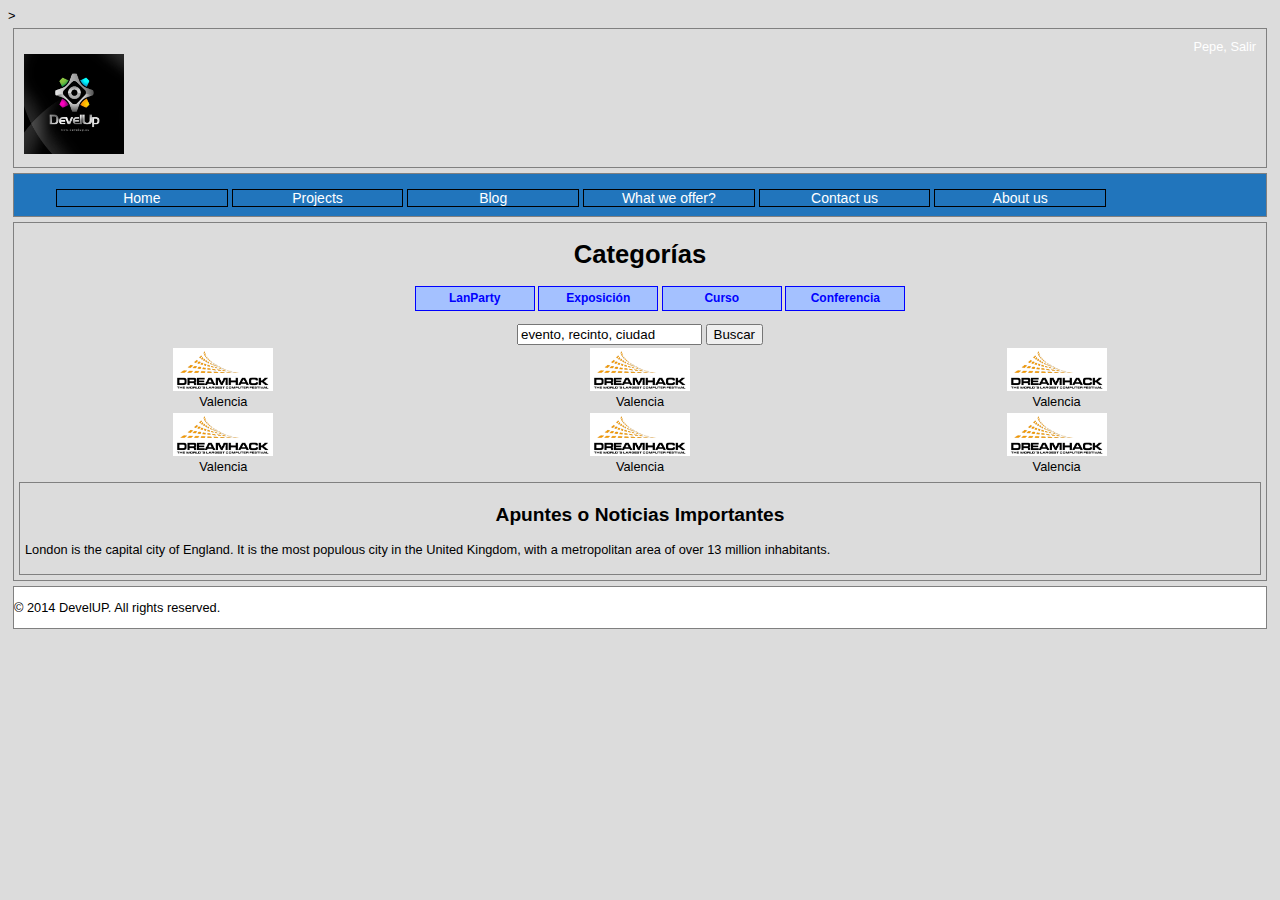
==== index.html @ aaaf7483 "Practica 4 acabada y empezada la practica 5 para realizar pruebas con el manifest.apache" ====
<!DOCTYPE html>
<html manifest="manifestMeu.appcache">> 
    <head>
    <meta charset="UTF-8">
    <link rel="shortcut icon" href="/favicon.ico" />    
    <title>DevelUp</title>
    <link href="css/principal.css" rel="StyleSheet">
    <!--[if lt IE 9]>
        <script src="http://html5shiv.googlecode.com/svn/trunk/html5.js">
        </script>
    <![endif]-->
        
    </head>

    <body>
        
        <header>
            <div class="div_header_derecha">Pepe, Salir</div>
            <div class="div_header_izquierda"><img class="imagen_logo" src="Iconos/develup.jpg" /></div>
        </header>
        <nav id="nav_menu">
            <ul id="button">
                <li><a href="html5_semantic_elements.asp">Home</a></li>
                <li><a href="html5_form_elements.asp">Projects</a></li>
                <li><a href="html5_semantic_elements.asp">Blog</a></li>
                <li><a href="html5_semantic_elements.asp">What we offer?</a></li>
                <li><a href="html5_semantic_elements.asp">Contact us</a></li>
                <li><a href="html5_semantic_elements.asp">About us</a></li>
            </ul>
        </nav>

        <section>
            
        <center>
        <h1>Categorías</h1>
        <ul>
            <input class="boton" type="button" value="LanParty">
            <input class="boton" type="button" value="Exposición">
            <input class="boton" type="button" value="Curso">
            <input class="boton" type="button" value="Conferencia">
        </ul>
            
        <form action="demo_form.asp">
        <input type="search" name="buscar" value="evento, recinto, ciudad">
        <input type="submit" value="Buscar">    
        </form>
        </center>
            <table width=100%>
                <tr>
                    <td>
                        <img src="Iconos/dreamhack-logo.png" /><br>
                        Valencia
                        </td>
                   <td>
                        <img src="Iconos/dreamhack-logo.png" /><br>
                        Valencia
                    </td>
                    <td>
                        <img src="Iconos/dreamhack-logo.png" /><br>
                        Valencia
                    </td>
                </tr>
                <tr>
                    <td>
                        <img src="Iconos/dreamhack-logo.png" /><br>
                        Valencia
                        </td>
                   <td>
                        <img src="Iconos/dreamhack-logo.png" /><br>
                        Valencia
                    </td>
                    <td>
                        <img src="Iconos/dreamhack-logo.png" /><br>
                        Valencia
                    </td>
                </tr>
            </table>
            
            <article>
            <h2>Apuntes o Noticias Importantes</h2>
            <p>London is the capital city of England. It is the most populous city in the United Kingdom,
            with a metropolitan area of over 13 million inhabitants.</p>
            </article>


        </section>

        <footer>
        <p>&copy; 2014 DevelUP. All rights reserved.</p>
        </footer>

    </body>
</html>
---- css/principal.css ----
body {
	font-family: Verdana, sans-serif; font-size:0.8em;
    background-color: #DCDCDC;
}

header{
	background-image: url('../iconos/fondo2.jpg');
	border:1px solid grey; margin:5px; padding:10px;
}

nav, section, article, footer {
	border:1px solid grey; margin:5px 5px 5px 5px;
}
        
nav ul li {
	display:inline; 
	margin:5px;
}

.div_header_izquierda {
	text-align: left;
}

.div_header_derecha {
	text-align: right;
	color: white;
}

.imagen_logo {
	width: 100px;
	height: auto;
}

#button {
	padding-bottom: 1px; 
}

#button li {
	display: inline;
    background-color: red;
}

#categorias{
    
}

table img{
    width: 100px;
}

table td{
    text-align: center;
}

#nav_menu{
    background-color: #2175bc;
}

.boton{ 
    font-size:12px; 
    font-family:Verdana,Helvetica; 
    font-weight:bold; 
    color:#0000FF; 
    background:#A4C1FF; 
    border:1px solid; 
    width:120px; 
    height:25px;
}

#button li a {
	font-family: Arial;
	font-size: 14px;
	text-decoration: none;
	float: left;
	width: 14%;
    background-color: #2175bc;
    color: #fff;
    text-align: center;
    border: 1px solid black;
    margin: 2px;
}

#button li a:hover {
	background-color: black;    
}

article{
    margin: 5px 5px 5px 5px;
    padding: 5px 5px 5px 5px;
}

article h2{
    text-align: center;
}

footer{
    background: white;
    text-align: left;
}
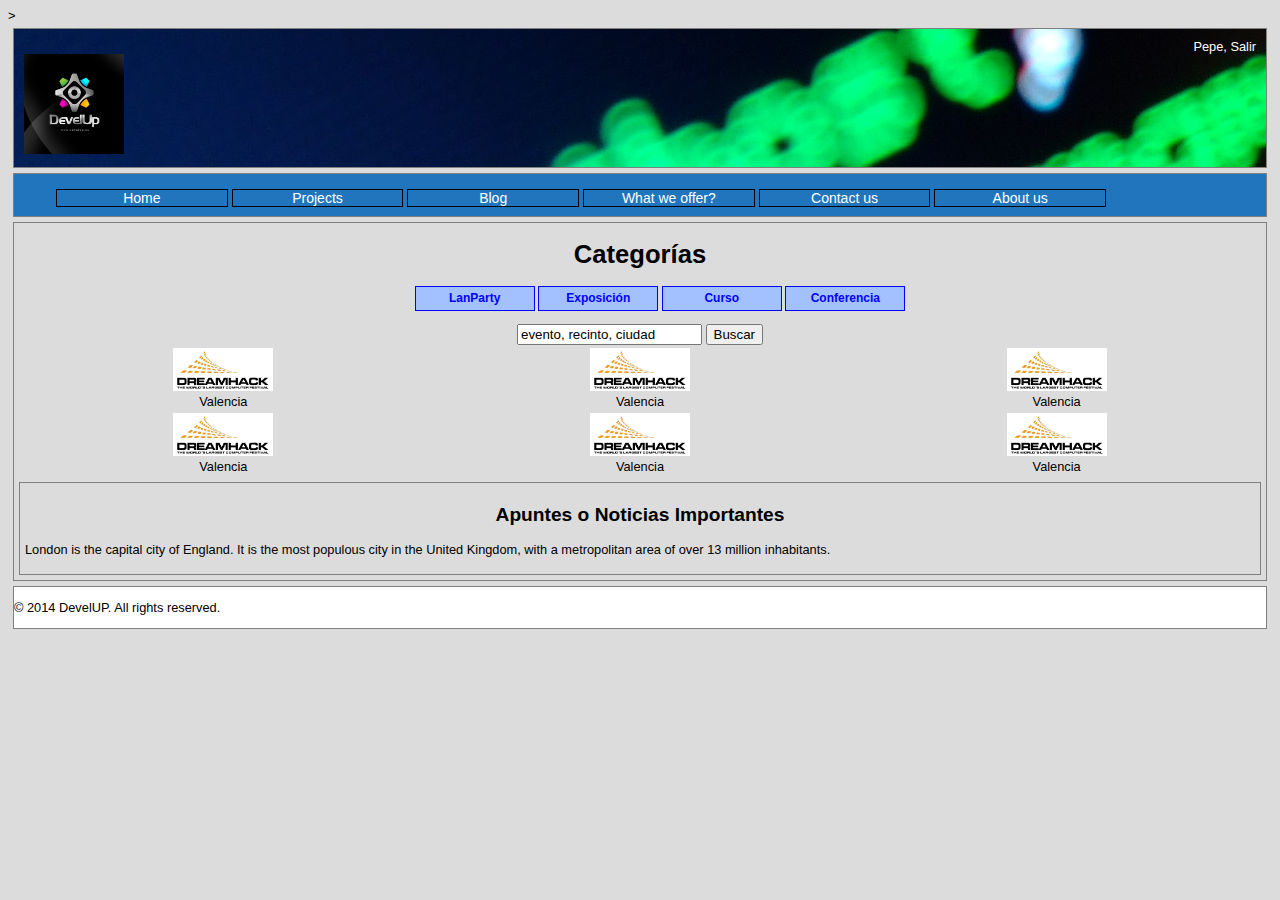
==== commit 96b935b9: "Commit de todo funcionando y parte de la practica 5" ====
--- a/index.html
+++ b/index.html
@@ -23,7 +23,7 @@
                 <li><a href="html5_semantic_elements.asp">Home</a></li>
                 <li><a href="html5_form_elements.asp">Projects</a></li>
                 <li><a href="html5_semantic_elements.asp">Blog</a></li>
-                <li><a href="html5_semantic_elements.asp">What we offer?</a></li>
+                <li><a href="./html/formulario.html">What we offer?</a></li>
                 <li><a href="html5_semantic_elements.asp">Contact us</a></li>
                 <li><a href="html5_semantic_elements.asp">About us</a></li>
             </ul>
--- a/css/principal.css
+++ b/css/principal.css
@@ -4,7 +4,7 @@
 }
 
 header{
-	background-image: url('../iconos/fondo2.jpg');
+	background-image: url('../Iconos/fondo2.jpg');
 	border:1px solid grey; margin:5px; padding:10px;
 }
 
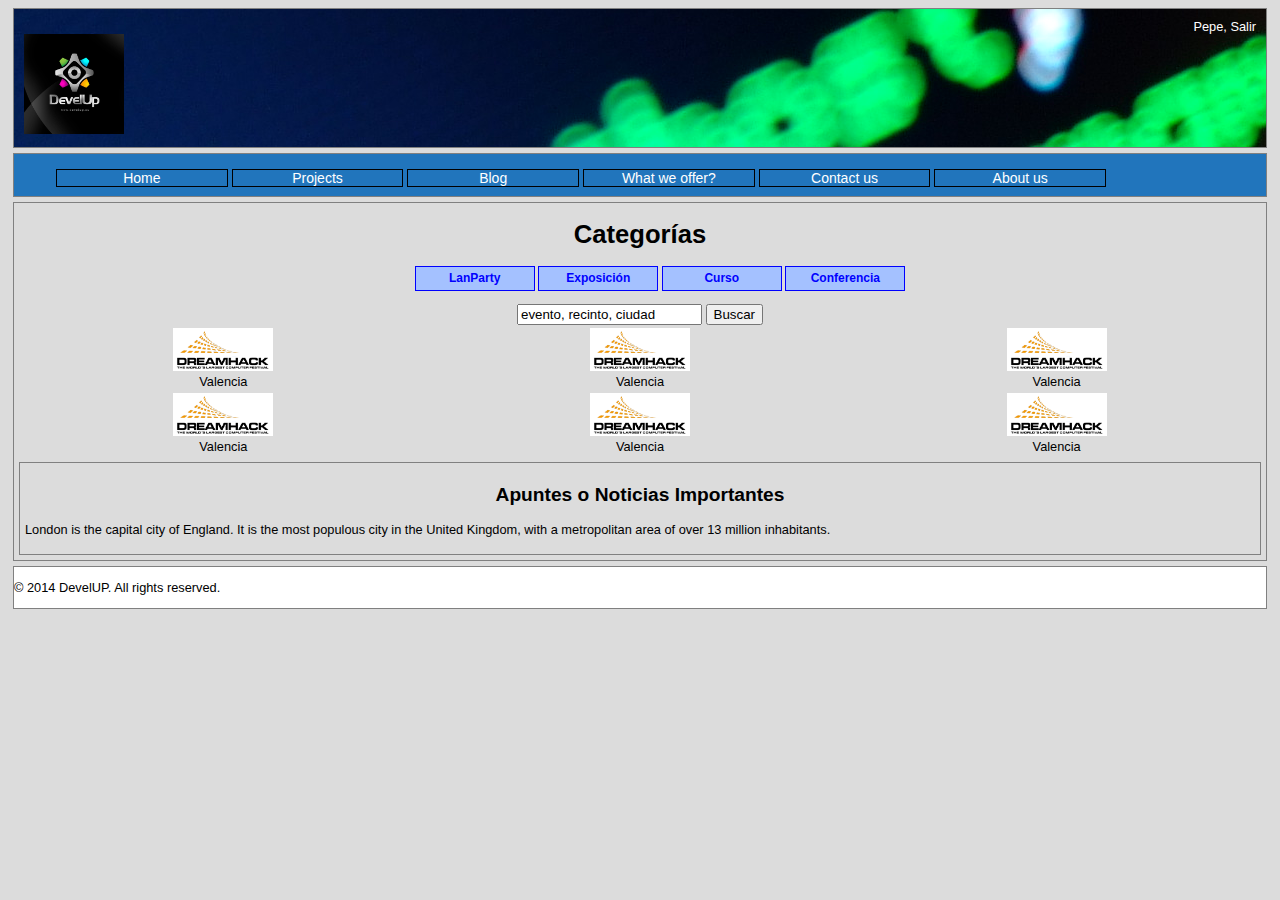
==== commit b3a1057b: "Cambios menores de referencia." ====
--- a/index.html
+++ b/index.html
@@ -1,10 +1,11 @@
 <!DOCTYPE html>
-<html manifest="manifestMeu.appcache">> 
+<!--html manifest="manifestMeu.appcache"-->
+<html>
     <head>
     <meta charset="UTF-8">
     <link rel="shortcut icon" href="/favicon.ico" />    
     <title>DevelUp</title>
-    <link href="css/principal.css" rel="StyleSheet">
+    <link href="./css/principal.css" rel="StyleSheet">
     <!--[if lt IE 9]>
         <script src="http://html5shiv.googlecode.com/svn/trunk/html5.js">
         </script>
@@ -16,7 +17,7 @@
         
         <header>
             <div class="div_header_derecha">Pepe, Salir</div>
-            <div class="div_header_izquierda"><img class="imagen_logo" src="Iconos/develup.jpg" /></div>
+            <div class="div_header_izquierda"><img class="imagen_logo" src="./Iconos/develup.jpg" /></div>
         </header>
         <nav id="nav_menu">
             <ul id="button">
@@ -48,29 +49,29 @@
             <table width=100%>
                 <tr>
                     <td>
-                        <img src="Iconos/dreamhack-logo.png" /><br>
+                        <img src="./Iconos/dreamhack-logo.png" /><br>
                         Valencia
                         </td>
                    <td>
-                        <img src="Iconos/dreamhack-logo.png" /><br>
+                        <img src="./Iconos/dreamhack-logo.png" /><br>
                         Valencia
                     </td>
                     <td>
-                        <img src="Iconos/dreamhack-logo.png" /><br>
+                        <img src="./Iconos/dreamhack-logo.png" /><br>
                         Valencia
                     </td>
                 </tr>
                 <tr>
                     <td>
-                        <img src="Iconos/dreamhack-logo.png" /><br>
+                        <img src="./Iconos/dreamhack-logo.png" /><br>
                         Valencia
                         </td>
                    <td>
-                        <img src="Iconos/dreamhack-logo.png" /><br>
+                        <img src="./Iconos/dreamhack-logo.png" /><br>
                         Valencia
                     </td>
                     <td>
-                        <img src="Iconos/dreamhack-logo.png" /><br>
+                        <img src="./Iconos/dreamhack-logo.png" /><br>
                         Valencia
                     </td>
                 </tr>
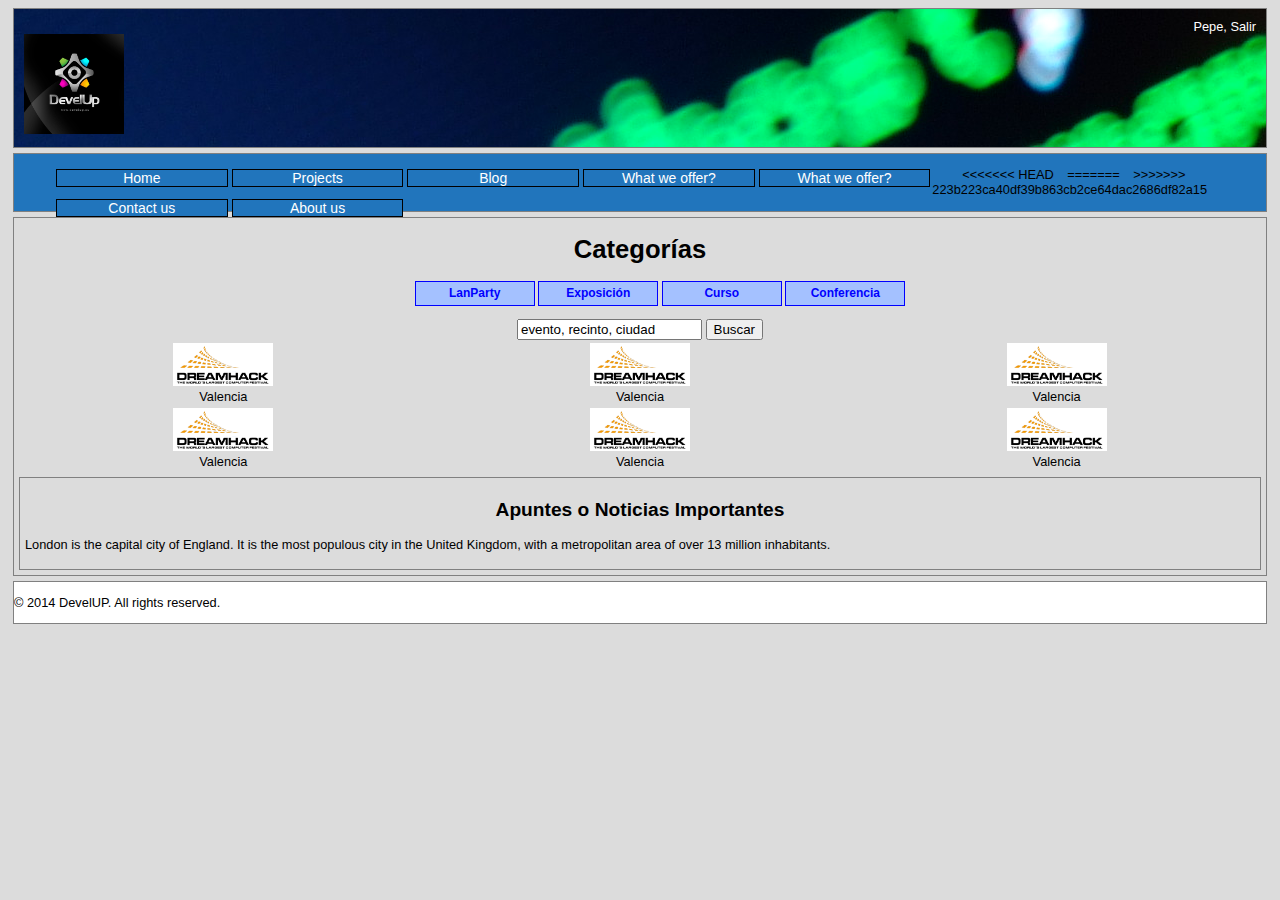
==== commit 3fa2f8dd: "Merge branch 'master' of https://bitbucket.org/myhay360/tecnologiasweb" ====
--- a/index.html
+++ b/index.html
@@ -5,7 +5,7 @@
     <meta charset="UTF-8">
     <link rel="shortcut icon" href="/favicon.ico" />    
     <title>DevelUp</title>
-    <link href="./css/principal.css" rel="StyleSheet">
+    <link href="css/principal.css" rel="StyleSheet">
     <!--[if lt IE 9]>
         <script src="http://html5shiv.googlecode.com/svn/trunk/html5.js">
         </script>
@@ -17,14 +17,18 @@
         
         <header>
             <div class="div_header_derecha">Pepe, Salir</div>
-            <div class="div_header_izquierda"><img class="imagen_logo" src="./Iconos/develup.jpg" /></div>
+            <div class="div_header_izquierda"><img class="imagen_logo" src="Iconos/develup.jpg" /></div>
         </header>
         <nav id="nav_menu">
             <ul id="button">
                 <li><a href="html5_semantic_elements.asp">Home</a></li>
                 <li><a href="html5_form_elements.asp">Projects</a></li>
                 <li><a href="html5_semantic_elements.asp">Blog</a></li>
-                <li><a href="./html/formulario.html">What we offer?</a></li>
+<<<<<<< HEAD
+                <li><a href="html/formulario.html">What we offer?</a></li>
+=======
+                <li><a href="./html/listar.html">What we offer?</a></li>
+>>>>>>> 223b223ca40df39b863cb2ce64dac2686df82a15
                 <li><a href="html5_semantic_elements.asp">Contact us</a></li>
                 <li><a href="html5_semantic_elements.asp">About us</a></li>
             </ul>
@@ -49,15 +53,15 @@
             <table width=100%>
                 <tr>
                     <td>
-                        <img src="./Iconos/dreamhack-logo.png" /><br>
+                        <img src="Iconos/dreamhack-logo.png" /><br>
                         Valencia
                         </td>
                    <td>
-                        <img src="./Iconos/dreamhack-logo.png" /><br>
+                        <img src="Iconos/dreamhack-logo.png" /><br>
                         Valencia
                     </td>
                     <td>
-                        <img src="./Iconos/dreamhack-logo.png" /><br>
+                        <img src="Iconos/dreamhack-logo.png" /><br>
                         Valencia
                     </td>
                 </tr>
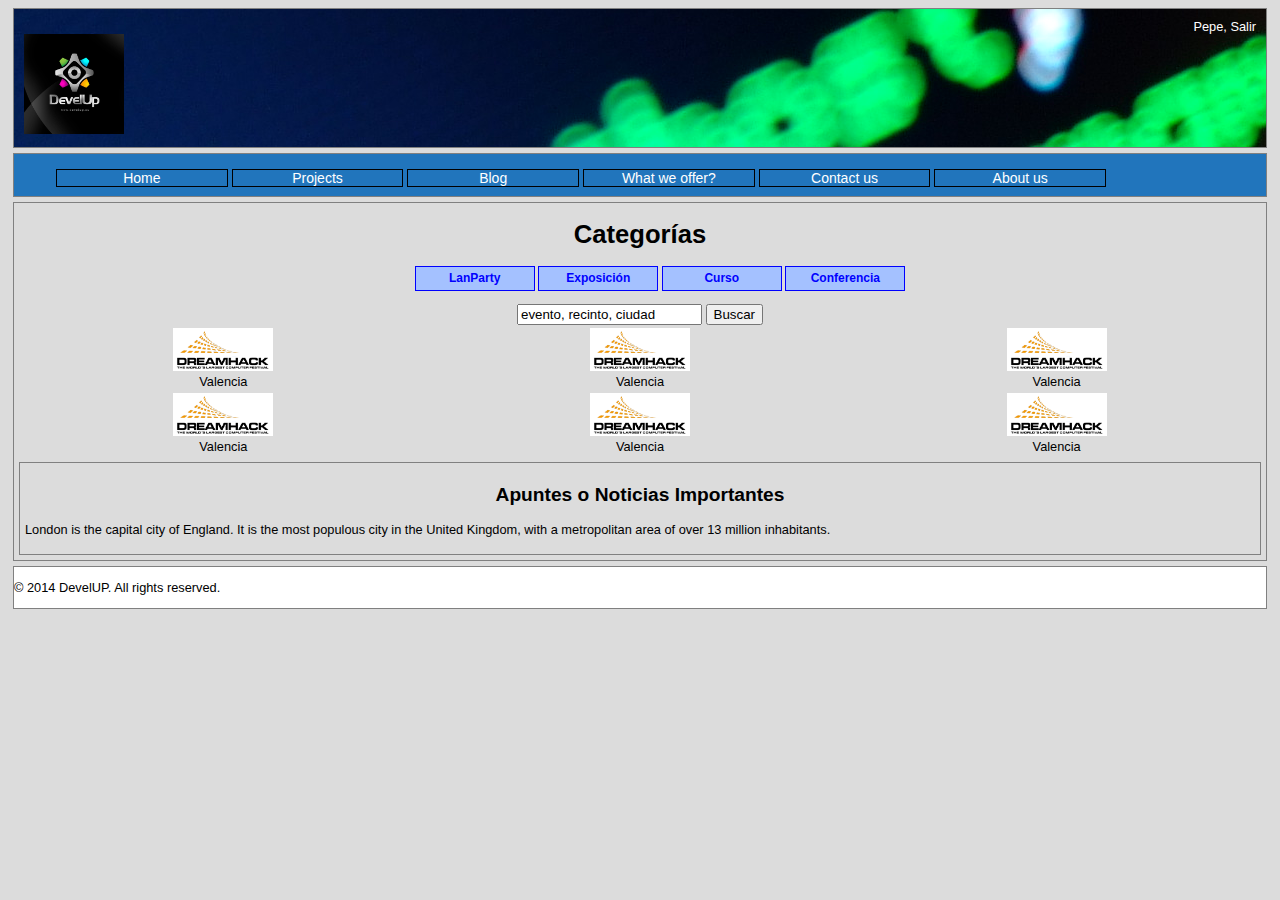
==== commit 6afc98a5: "apoñsjdnvaosn" ====
--- a/index.html
+++ b/index.html
@@ -24,11 +24,7 @@
                 <li><a href="html5_semantic_elements.asp">Home</a></li>
                 <li><a href="html5_form_elements.asp">Projects</a></li>
                 <li><a href="html5_semantic_elements.asp">Blog</a></li>
-<<<<<<< HEAD
-                <li><a href="html/formulario.html">What we offer?</a></li>
-=======
                 <li><a href="./html/listar.html">What we offer?</a></li>
->>>>>>> 223b223ca40df39b863cb2ce64dac2686df82a15
                 <li><a href="html5_semantic_elements.asp">Contact us</a></li>
                 <li><a href="html5_semantic_elements.asp">About us</a></li>
             </ul>
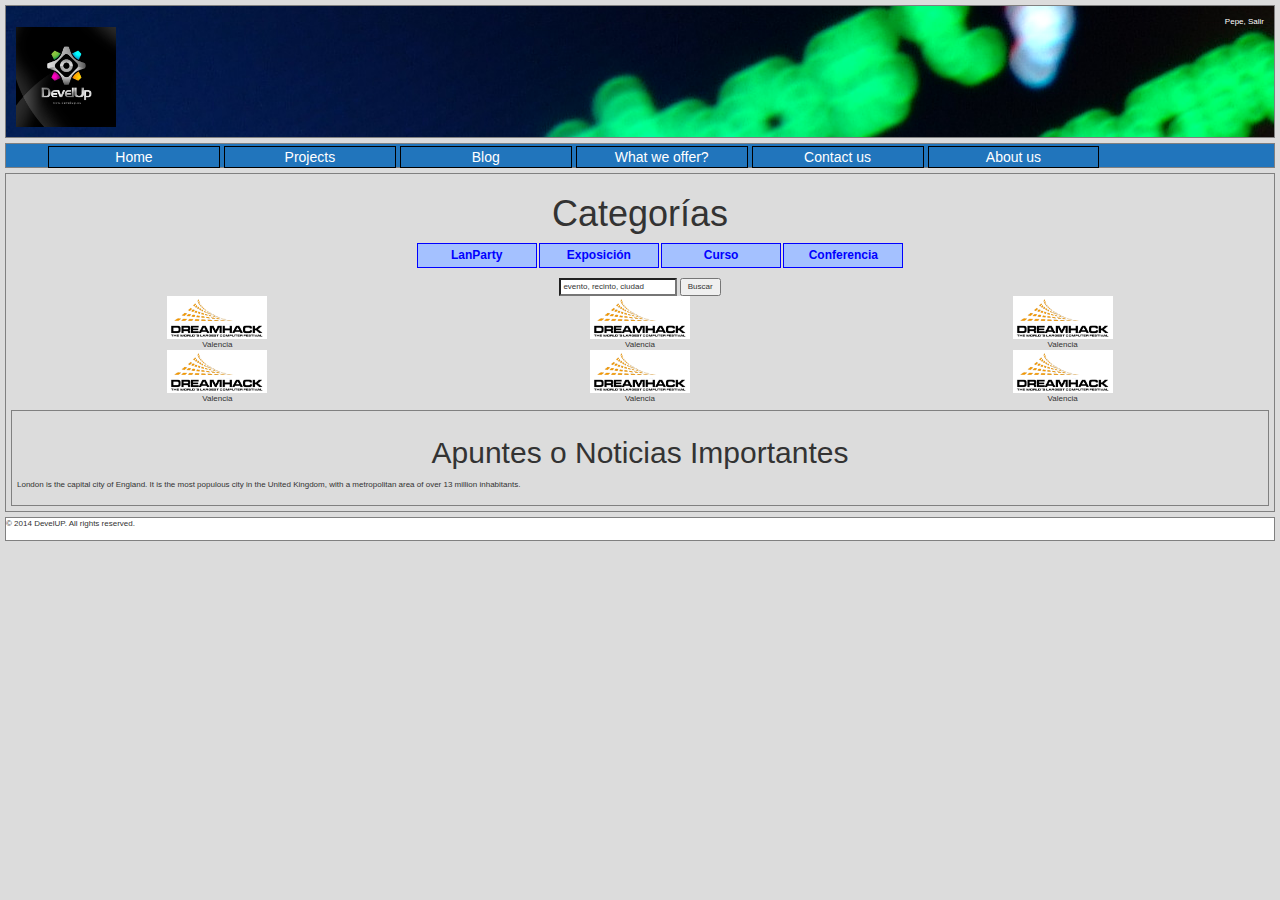
==== commit 33bc7d70: "5 acabado pero sin haber subido" ====
--- a/index.html
+++ b/index.html
@@ -5,12 +5,21 @@
     <meta charset="UTF-8">
     <link rel="shortcut icon" href="/favicon.ico" />    
     <title>DevelUp</title>
-    <link href="css/principal.css" rel="StyleSheet">
-    <!--[if lt IE 9]>
+    
+    <!-- Latest compiled and minified CSS -->
+    <link rel="stylesheet" href="./bootstrap-3.2.0-dist/css/bootstrap.min.css">
+    <!-- Optional theme -->
+    <link rel="stylesheet" href="./bootstrap-3.2.0-dist/css/bootstrap-theme.min.css">
+    <!-- Latest compiled and minified JavaScript -->
+    <script src="./bootstrap-3.2.0-dist/js/bootstrap.min.js"></script>
+    
+        <!--[if lt IE 9]>
         <script src="http://html5shiv.googlecode.com/svn/trunk/html5.js">
         </script>
     <![endif]-->
         
+    <link href="css/principal.css" rel="StyleSheet">
+
     </head>
 
     <body>
